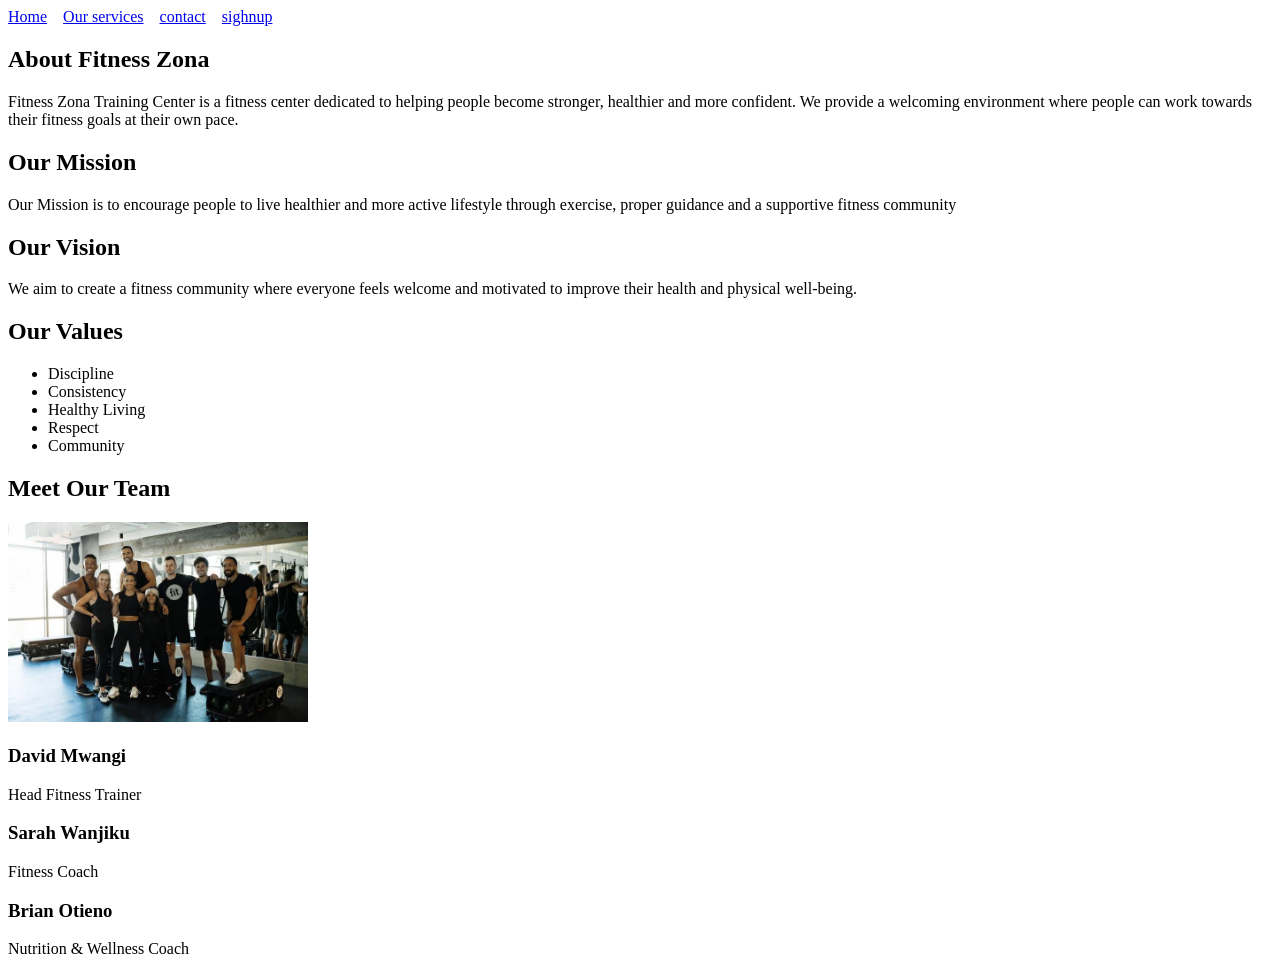
==== about.html @ d54a2683 "Build home page for fitness zona" ====
<!DOCTYPE html>
<html lang="en">
<head>
    <meta charset="UTF-8">
    <meta name="viewport" content="width=device-width, initial-scale=1.0">
    <title>About Us</title>
</head>
<body>
  <nav>
    <a href="index.html">Home</a>
     &nbsp;&nbsp;
    <a href="service.html">Our services</a>
     &nbsp;&nbsp;
    <a href="contact.html">contact</a>
     &nbsp;&nbsp;
    <a href="signup.html">sighnup</a>
  </nav>
    <main>
      <section>
       <h1>About Fitness Zona</h1>
       <p>
        Fitness Zona Training Center is a fitness center dedicated to
        helping people become stronger, healthier and more confident.
        We provide a welcoming environment where people can work
        towards their fitness goals at their own pace.
       </p>
      </section>
      <section>
       <h2>Our Mission</h2>
       <p>Our Mission is to encourage people to live healthier and more active lifestyle through exercise, proper guidance and a supportive fitness community</p>
      </section>
      <section>
       <h2>Our Vision</h2>

       <p>
        We aim to create a fitness community where everyone feels
        welcome and motivated to improve their health and physical
        well-being.
      </p>
     </section>
     <section>
      <h2>Our Values</h2>

      <ul>
        <li>Discipline</li>
        <li>Consistency</li>
        <li>Healthy Living</li>
        <li>Respect</li>
        <li>Community</li>
      </ul>
    </section>
    <section>
     <h2>Meet Our Team</h2>
     <img src="groupC.jpg" alt="group photo" width="300">
     <article>
     <h3>David Mwangi</h3>
     <p>Head Fitness Trainer</p>
     </article>

     <article>
        <h3>Sarah Wanjiku</h3>
        <p>Fitness Coach</p>
     </article>

     <article>
        <h3>Brian Otieno</h3>
        <p>Nutrition & Wellness Coach</p>
     </article>
    </section>
    </main>
</body>
</html>
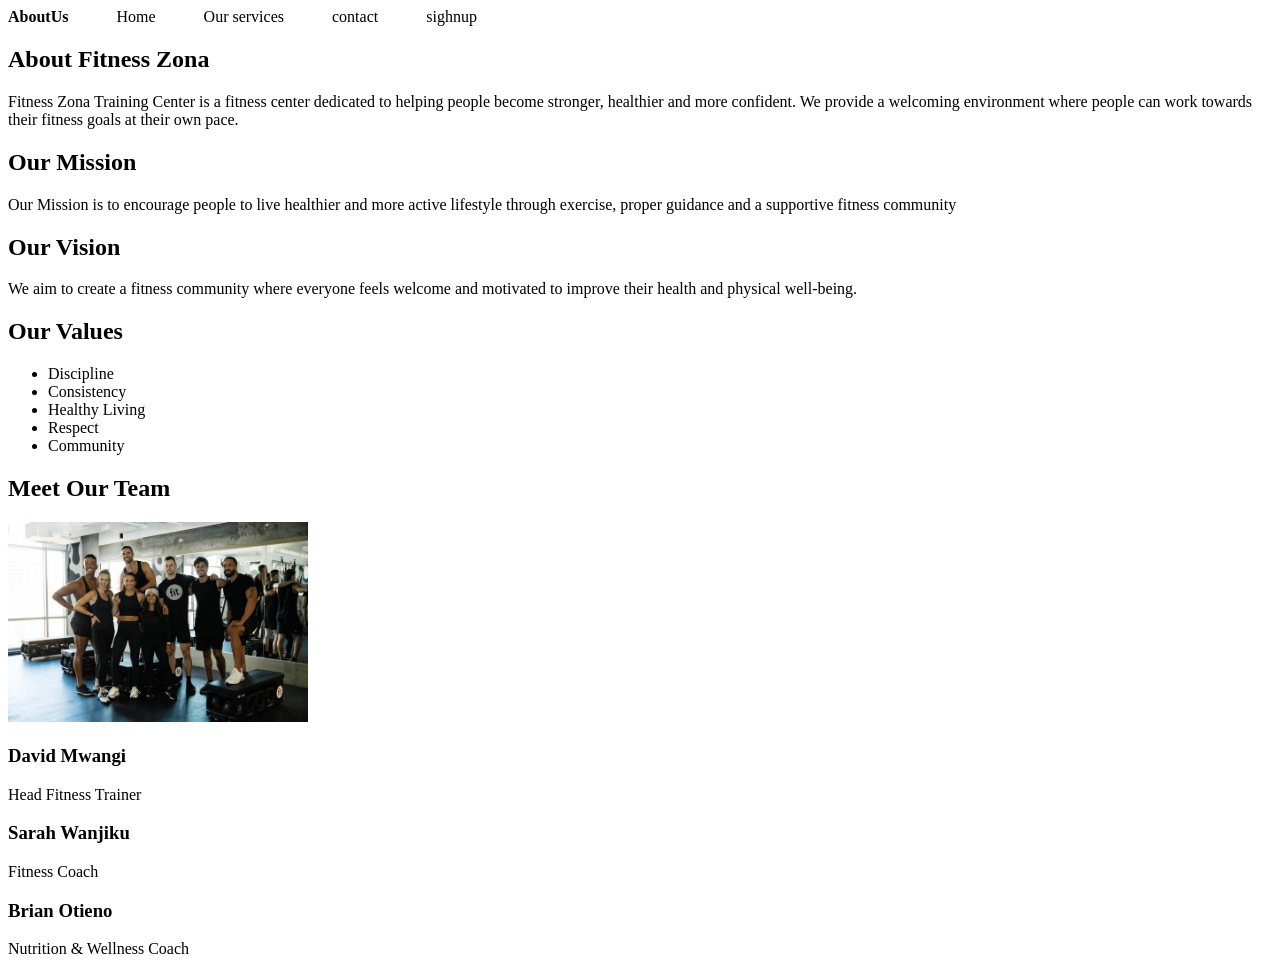
==== commit fbb45ba4: "Enhance home page with fitness content and sign-up links" ====
--- a/about.html
+++ b/about.html
@@ -4,19 +4,22 @@
     <meta charset="UTF-8">
     <meta name="viewport" content="width=device-width, initial-scale=1.0">
     <title>About Us</title>
+    <link rel="stylesheet" href="style.css">
 </head>
 <body>
-  <nav>
-    <a href="index.html">Home</a>
-     &nbsp;&nbsp;
-    <a href="service.html">Our services</a>
-     &nbsp;&nbsp;
-    <a href="contact.html">contact</a>
-     &nbsp;&nbsp;
-    <a href="signup.html">sighnup</a>
-  </nav>
     <main>
       <section>
+       <nav>
+        <b>AboutUs</b>
+        &nbsp;&nbsp;
+        <a href="index.html">Home</a>
+         &nbsp;&nbsp;
+        <a href="service.html">Our services</a>
+         &nbsp;&nbsp;
+        <a href="contact.html">contact</a>
+        &nbsp;&nbsp;
+        <a href="signup.html">sighnup</a>
+       </nav>
        <h1>About Fitness Zona</h1>
        <p>
         Fitness Zona Training Center is a fitness center dedicated to
@@ -29,6 +32,7 @@
        <h2>Our Mission</h2>
        <p>Our Mission is to encourage people to live healthier and more active lifestyle through exercise, proper guidance and a supportive fitness community</p>
       </section>
+      
       <section>
        <h2>Our Vision</h2>
 
--- a/style.css
+++ b/style.css
@@ -0,0 +1,60 @@
+body {
+    font-size: 16px;
+}
+
+@media (max-width: 720px) {
+    body {
+        font-size: 16px;
+    }
+}
+.navbar{
+    display: flex;
+    justify-content: space-between;
+    align-items: center;
+}
+nav{
+    display: flex;
+    gap: 20px;
+}
+nav a{
+    text-decoration: none;
+    color: black;
+}
+nav a:hover{
+    color: green;
+}
+.TITLE{
+    display: flex;
+    flex-direction: column;
+}
+.green{
+    color: green;
+}
+.hero{
+    display: flex;
+    justify-content: space-between;
+    gap: 40px;
+    padding: 20px 40px;
+}
+.hero-text,
+.hero-image{
+    flex: 1;
+}
+.TITLE{
+    display: flex;
+    flex-direction: column;
+    align-items: flex-start;
+}
+.hero-image img{
+    width: 100%;
+    max-width: 450px;
+    display: block;
+    margin-left: auto;
+}
+.first{
+    color: green;
+    text-decoration: underline;
+}
+.TITLE{
+    font-weight: 900;
+}
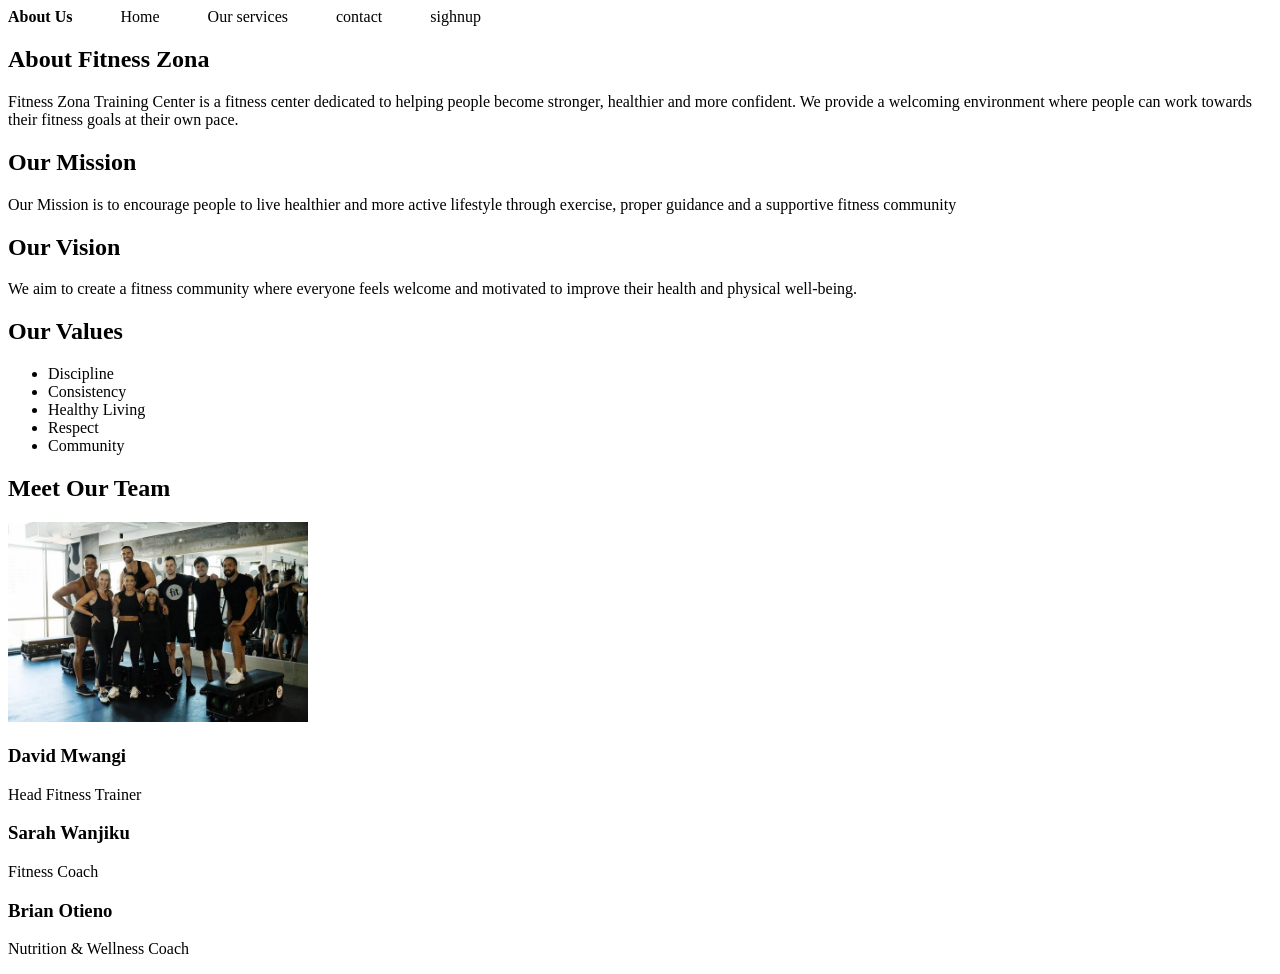
==== commit 9e6da0a3: "add a about page that give infromation to the user about the training center" ====
--- a/about.html
+++ b/about.html
@@ -10,7 +10,7 @@
     <main>
       <section>
        <nav>
-        <b>AboutUs</b>
+        <b>About Us</b>
         &nbsp;&nbsp;
         <a href="index.html">Home</a>
          &nbsp;&nbsp;
